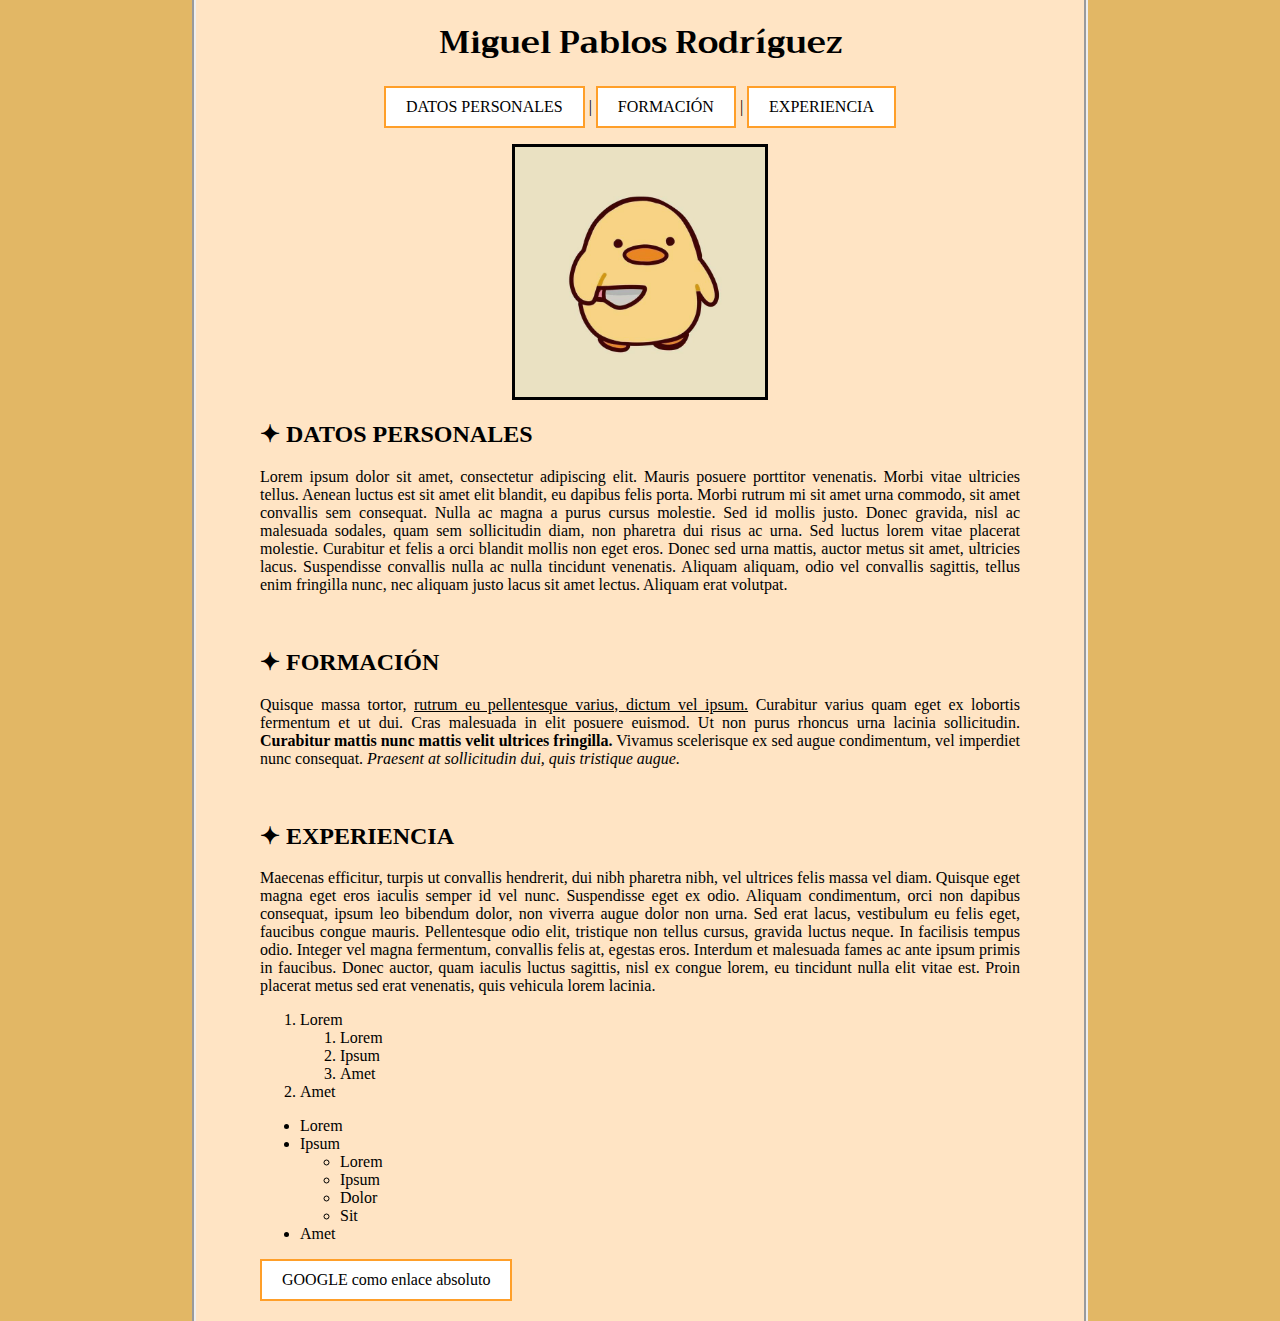
==== index.html @ 9c5fc63f "1 comienzo de proytecto miguel" ====
<!DOCTYPE html>
<html lang="es-ES">
<head>
    <meta charset="UTF-8">
    <meta name="viewport" content="width=device-width, initial-scale=1.0">
    <link rel="stylesheet" href="https://fonts.googleapis.com/css?family=Trirong">
    <link rel="shortcut icon" href="cute_pollo.png" />
    <title>INDEX Miguel</title>
<!-- 11. Utiliza los estilos en una hoja de estilos.css mediante un link. -->
    <link rel="stylesheet" href="estilos.css">
<!-- 10. Aplica estilos CSS que den apariencia a tu web. (EN EL FICHERO CSS) -->
</head>
<body>
<!-- 3. Título 1 con nombre y apellidos -->
    <h1>Miguel Pablos Rodríguez</h1>

<!-- 4. Párrafo con un menú que contenga enlaces internos a Datos personales, Formación y Experiencia. -->
<div class="img-container">
    <p class="indice">
        <a href="#datospersonales" class="enlace">DATOS PERSONALES</a> | <a href="#formacion" class="enlace">FORMACIÓN</a> | <a href="#experiencia" class="enlace">EXPERIENCIA</a>
    </p>

<!-- 5. Una imagen con enlace relativo y tamaño al ancho del contenedor. Ponle un texto alternativo con la descripción de la imagen, y un título para cuando pongas el ratón por encima. -->
    <a href="https://es.wikipedia.org/wiki/Gallus_gallus_domesticus" target="_blank"><img src="pollo_asesino.jpg" alt="Pollito asesino" width="250" title="Pollito de google" class="center"></a></div>

<!-- 6. Título 2 con cada uno de los enlaces del menú. -->
    <h2 id="datospersonales"><span>&#10022;</span> DATOS PERSONALES</h2>
    <p>Lorem ipsum dolor sit amet, consectetur adipiscing elit. Mauris posuere porttitor venenatis. Morbi vitae ultricies tellus. Aenean luctus est sit amet elit blandit, eu dapibus felis porta. Morbi rutrum mi sit amet urna commodo, sit amet convallis sem consequat. Nulla ac magna a purus cursus molestie. Sed id mollis justo. Donec gravida, nisl ac malesuada sodales, quam sem sollicitudin diam, non pharetra dui risus ac urna. Sed luctus lorem vitae placerat molestie. Curabitur et felis a orci blandit mollis non eget eros. Donec sed urna mattis, auctor metus sit amet, ultricies lacus. Suspendisse convallis nulla ac nulla tincidunt venenatis. Aliquam aliquam, odio vel convallis sagittis, tellus enim fringilla nunc, nec aliquam justo lacus sit amet lectus. Aliquam erat volutpat.</p><br>

<!-- 7. En Formación, crea un párrafo donde apliques los estilos de párrafo, negrita,cursiva, en algunas palabras -->
    <h2 id="formacion"><span>&#10022;</span> FORMACIÓN</h2>
    <p>Quisque massa tortor, <u>rutrum eu pellentesque varius, dictum vel ipsum.</u> Curabitur varius quam eget ex lobortis fermentum et ut dui. Cras malesuada in elit posuere euismod. Ut non purus rhoncus urna lacinia sollicitudin. <b>Curabitur mattis nunc mattis velit ultrices fringilla.</b> Vivamus scelerisque ex sed augue condimentum, vel imperdiet nunc consequat.<i> Praesent at sollicitudin dui, quis tristique augue.</i></p><br>

<!-- 9. En Experiencia, crea una lista ordenada y otra desordenada con subelementos. -->
    <h2 id="experiencia"><span>&#10022;</span> EXPERIENCIA</h2>
    <p>Maecenas efficitur, turpis ut convallis hendrerit, dui nibh pharetra nibh, vel ultrices felis massa vel diam. Quisque eget magna eget eros iaculis semper id vel nunc. Suspendisse eget ex odio. Aliquam condimentum, orci non dapibus consequat, ipsum leo bibendum dolor, non viverra augue dolor non urna. Sed erat lacus, vestibulum eu felis eget, faucibus congue mauris. Pellentesque odio elit, tristique non tellus cursus, gravida luctus neque. In facilisis tempus odio. Integer vel magna fermentum, convallis felis at, egestas eros. Interdum et malesuada fames ac ante ipsum primis in faucibus. Donec auctor, quam iaculis luctus sagittis, nisl ex congue lorem, eu tincidunt nulla elit vitae est. Proin placerat metus sed erat venenatis, quis vehicula lorem lacinia.
        <ol>
            <li>Lorem</li>
            <ol>
                <li>Lorem</li>
                <li>Ipsum</li>
                <li>Amet</li>
            </ol>
            <li>Amet</li>
        </ol>
        <ul>
            <li>Lorem</li>
            <li>Ipsum</li>
            <ul>
                <li>Lorem</li>
                <li>Ipsum</li>
                <li>Dolor</li>
                <li>Sit</li>
            </ul>
            <li>Amet</li>
        </ul>
    </p>

<!-- 8. Crea un enlace a una web con referencia absoluta, que abra en una pestaña nueva, y con un título descriptivo del enlace. -->
<a href="https://www.google.es/" target="_blank" title="Información de Pollo en Wikipedia" class="enlace2">GOOGLE como enlace absoluto</a>
</body>
</html>
---- estilos.css ----
/* 10. Aplica estilos CSS que den apariencia a tu web */

html {
    background-color: rgba(207, 135, 0, 0.603);
    padding-top: 0px;
    padding-bottom: 0px;
    margin-top: 0px;
    margin-bottom: 0px;
}

body {
    background-color: bisque;
    margin-right: 15%;
    margin-left: 15%;
    margin-top: 0px;
    margin-bottom: 0px;
    padding-right: 5%;
    padding-left: 5%;
    border-width:4px;
    border-style:groove;
    border-color:dark;
    text-align: justify;
    border-top: none;
    border-bottom: none;
}

.center {
    margin-left: auto;
    margin-right: auto;
    display: block;
    border-style: solid;
    border-color: black;
}

h1 {
    font-family: "Trirong", serif;
    text-align: center;
    margin-top: 0px;
    margin-bottom: 0px;
    padding-top: 15px;
    padding-bottom: 0px;
}

.indice {
    padding-left: auto;
    padding-right: auto;
    display: block;
}

.img-container {
    text-align: center;
}

p {
    font-family: "Garamond", Times, serif;
}

h2 {
    font-family: "Lucida Handwriting", Cursive;
}

a.enlace:link, a.enlace2:link, a:visited {
    background-color: white;
    color: black;
    border: 2px solid rgb(255, 159, 41);
    padding: 10px 20px;
    text-align: center;
    text-decoration: none;
    display: inline-block;
}
  
a.enlace:hover, a.enlace2:hover, a:active {
    background-color: #f8d385;
    color: white;
}

a.enlace2 {
    margin-bottom: 20px;
}
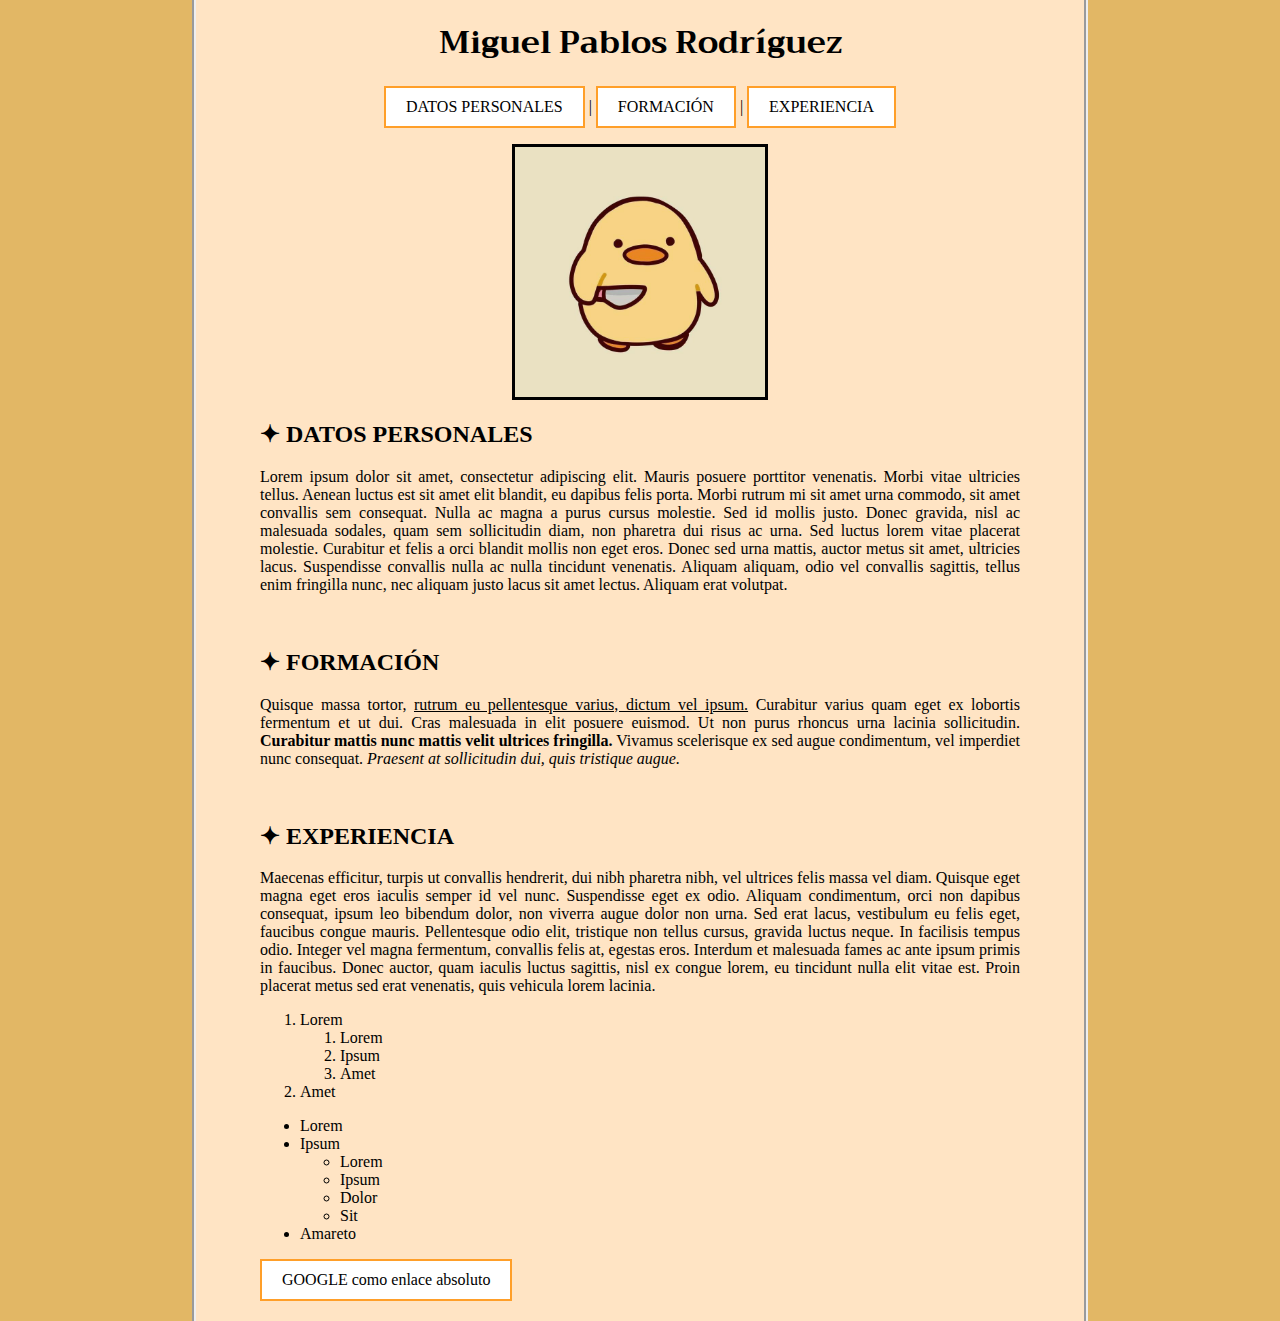
==== commit 08b970ca: "Update index.html" ====
--- a/index.html
+++ b/index.html
@@ -52,11 +52,11 @@
                 <li>Dolor</li>
                 <li>Sit</li>
             </ul>
-            <li>Amet</li>
+            <li>Amareto</li>
         </ul>
     </p>
 
 <!-- 8. Crea un enlace a una web con referencia absoluta, que abra en una pestaña nueva, y con un título descriptivo del enlace. -->
 <a href="https://www.google.es/" target="_blank" title="Información de Pollo en Wikipedia" class="enlace2">GOOGLE como enlace absoluto</a>
 </body>
-</html>+</html>
